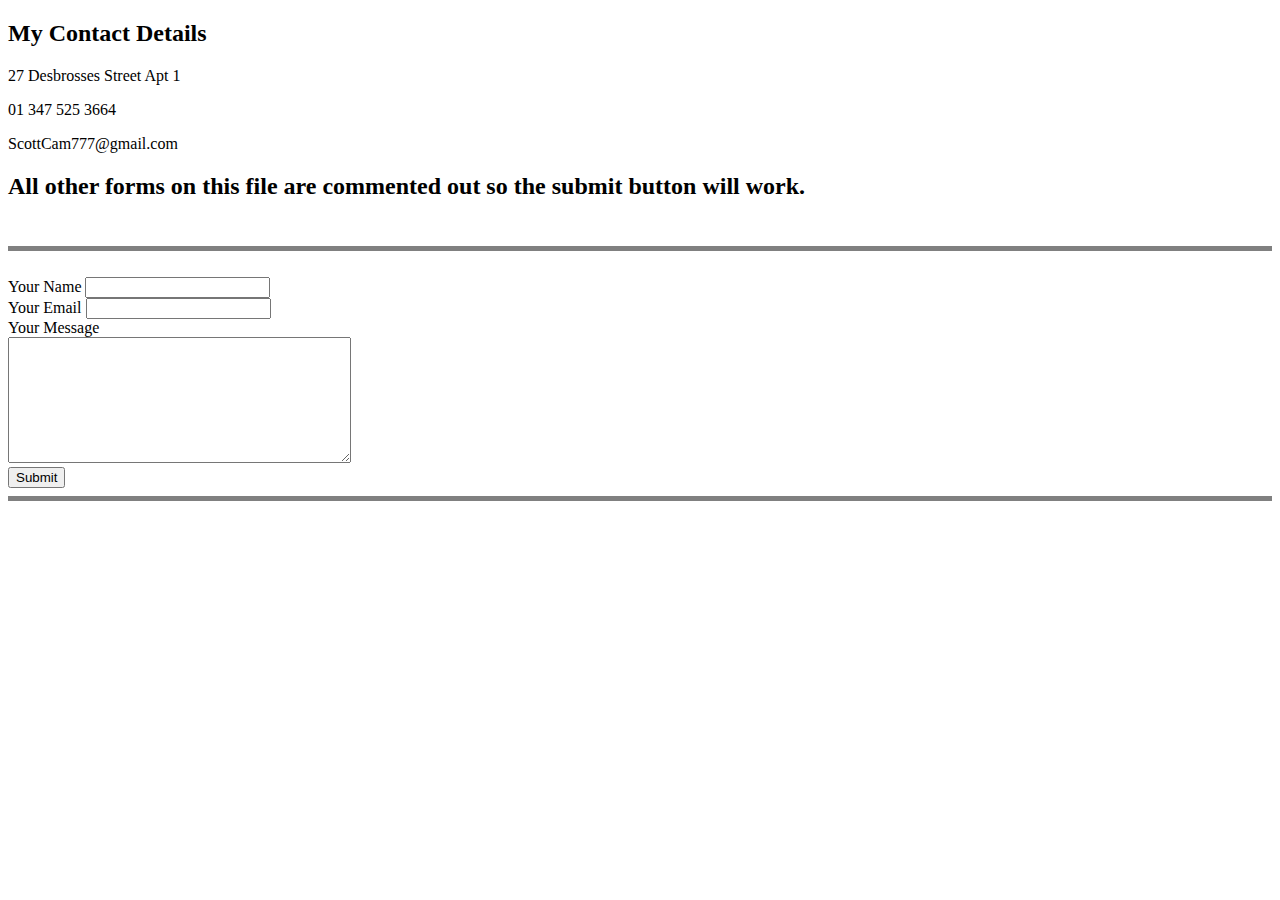
==== ContactMe.html @ 81c5257f "Added initial CV website files" ====
<!DOCTYPE html>
<html lang="en" dir="ltr">
  <head>
    <meta charset="utf-8">
    <title>Scott Camilleri Contact</title>
  </head>
  <body>
    <h2>My Contact Details</h2>
    <p>27 Desbrosses Street Apt 1</p>
    <p>01 347 525 3664</p>
    <p>ScottCam777@gmail.com</p>
    <h2>All other forms on this file are commented out so the submit button will work.</h2>
<!--
    <form class="" action="index.html" method="post">
      <label for="">Your Name</label>
      <input type="text" name="" value="">
      <input type="color" name="" value=""><br>
      <label for="">Do you want to sign up to the email list?</label>
      <input type="checkbox" name="" value="">
      <input type="submit" name="">
    </form>
    <br>
    <hr size="5" noshade>
    <br>
    <form class="" action="index.html" method="post">
      <label for="">Your Name</label>
      <input type="text" name="" value="">
      <input type="color" name="" value=""><br>
      <label for="">Password</label>
      <input type="password" name="" value="">
      <input type="submit" name=""> -->
      <br>
      <hr size="5" noshade>
      <br>
      <form action="mailto:awayigo@live.com" method="post" enctype="text/plain">
        <label for="">Your Name</label>
        <input type="text" name="yourName" value=""><br>
        <label for="">Your Email</label>
        <input type="email" name="yourEmail"><br>
        <label>Your Message</label><br>
        <textarea name="yourMessage" rows="8" cols="40"></textarea><br>
        <input type="submit" name="">
        <br>
        <hr size="5" noshade>
        <br>
    </form>
  </body>
</html>
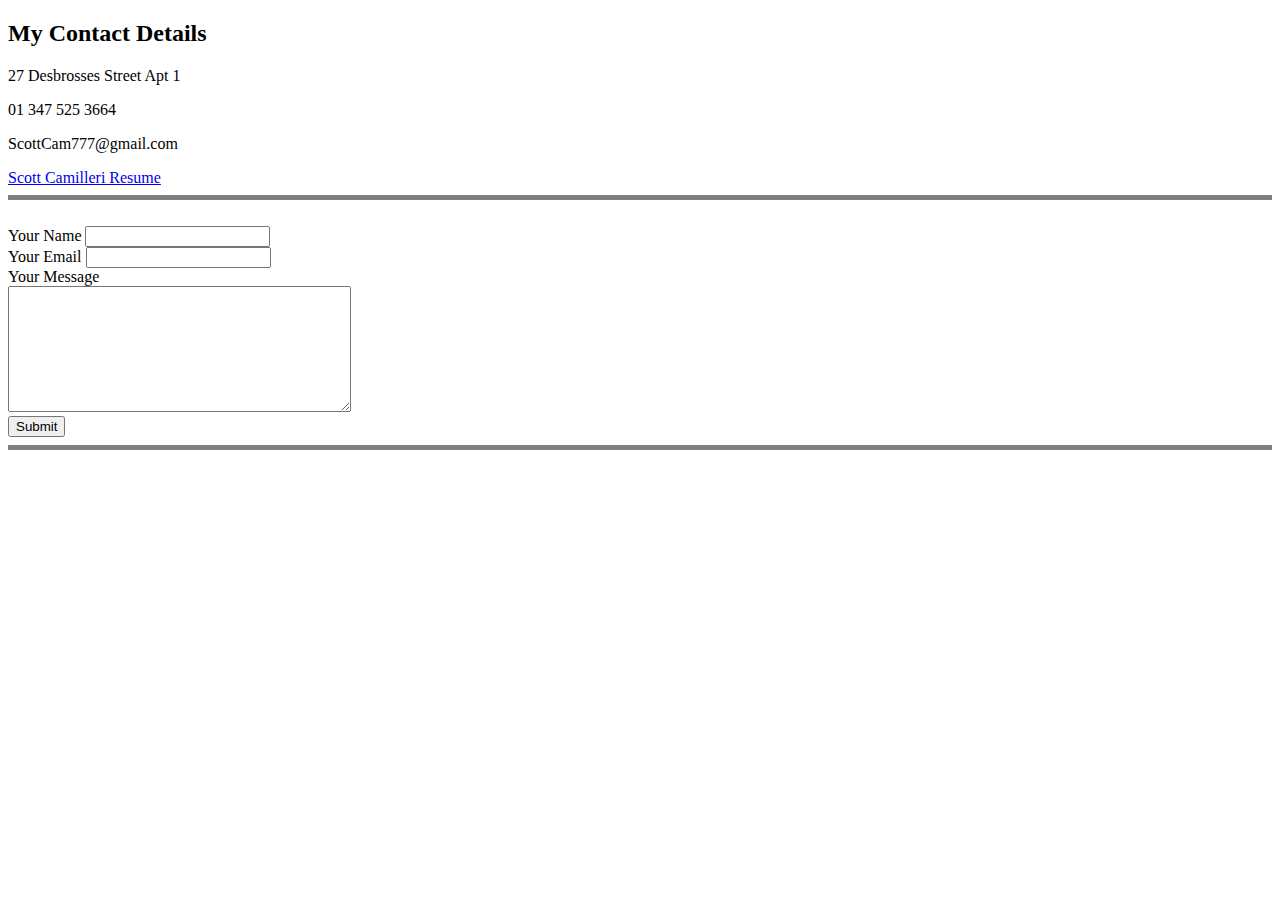
==== commit 58520f43: "Add files via upload" ====
--- a/ContactMe.html
+++ b/ContactMe.html
@@ -2,33 +2,14 @@
 <html lang="en" dir="ltr">
   <head>
     <meta charset="utf-8">
-    <title>Scott Camilleri Contact</title>
+    <title>Scott Camilleri | Contact</title>
   </head>
   <body>
     <h2>My Contact Details</h2>
     <p>27 Desbrosses Street Apt 1</p>
     <p>01 347 525 3664</p>
     <p>ScottCam777@gmail.com</p>
-    <h2>All other forms on this file are commented out so the submit button will work.</h2>
-<!--
-    <form class="" action="index.html" method="post">
-      <label for="">Your Name</label>
-      <input type="text" name="" value="">
-      <input type="color" name="" value=""><br>
-      <label for="">Do you want to sign up to the email list?</label>
-      <input type="checkbox" name="" value="">
-      <input type="submit" name="">
-    </form>
-    <br>
-    <hr size="5" noshade>
-    <br>
-    <form class="" action="index.html" method="post">
-      <label for="">Your Name</label>
-      <input type="text" name="" value="">
-      <input type="color" name="" value=""><br>
-      <label for="">Password</label>
-      <input type="password" name="" value="">
-      <input type="submit" name=""> -->
+      <a href="index.html" target="_blank">Scott Camilleri Resume</a>
       <br>
       <hr size="5" noshade>
       <br>
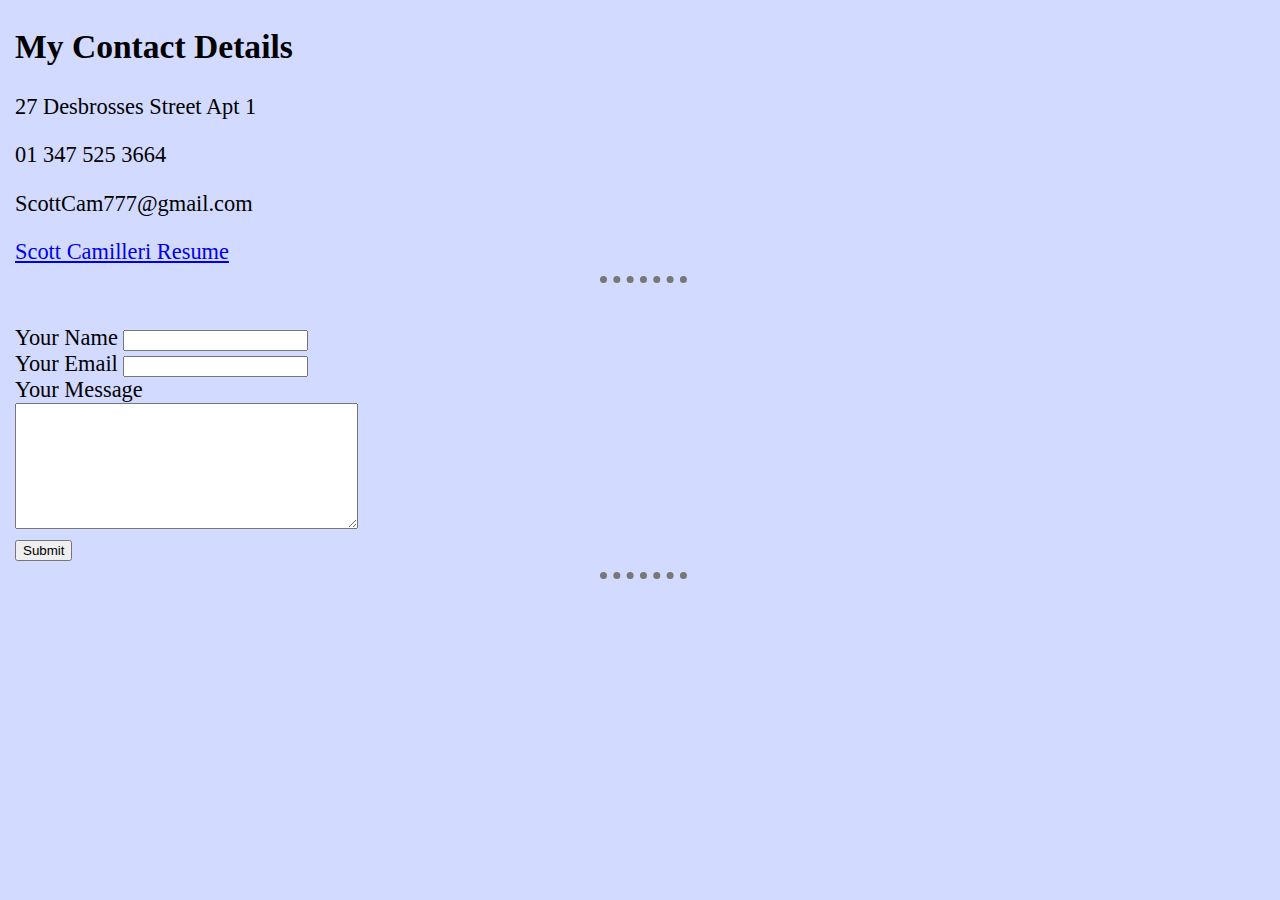
==== commit 0d6054d3: "Add files via upload" ====
--- a/ContactMe.html
+++ b/ContactMe.html
@@ -3,15 +3,16 @@
   <head>
     <meta charset="utf-8">
     <title>Scott Camilleri | Contact</title>
+    <link rel="stylesheet" href="css001/style_001.css">
   </head>
   <body>
     <h2>My Contact Details</h2>
     <p>27 Desbrosses Street Apt 1</p>
     <p>01 347 525 3664</p>
     <p>ScottCam777@gmail.com</p>
-      <a href="index.html" target="_blank">Scott Camilleri Resume</a>
+      <a href="index.html">Scott Camilleri Resume</a>
       <br>
-      <hr size="5" noshade>
+      <hr class="dot">
       <br>
       <form action="mailto:awayigo@live.com" method="post" enctype="text/plain">
         <label for="">Your Name</label>
@@ -22,7 +23,7 @@
         <textarea name="yourMessage" rows="8" cols="40"></textarea><br>
         <input type="submit" name="">
         <br>
-        <hr size="5" noshade>
+        <hr class="dot">
         <br>
     </form>
   </body>
--- a/css001/style_001.css
+++ b/css001/style_001.css
@@ -0,0 +1,17 @@
+body {
+  background-color: #D2DAFF;
+  font-size: 1.4em;
+  margin-left: 15px;
+}
+
+.dot {
+  border-color: #777777;
+  border-style: none;
+  border-top-style: dotted;
+  border-width: 7px;
+  /** border-width creates the size of the dots in our dotted style **/
+  width: 7%;
+  height: 5px;
+}
+
+/** height created a padding. **/
